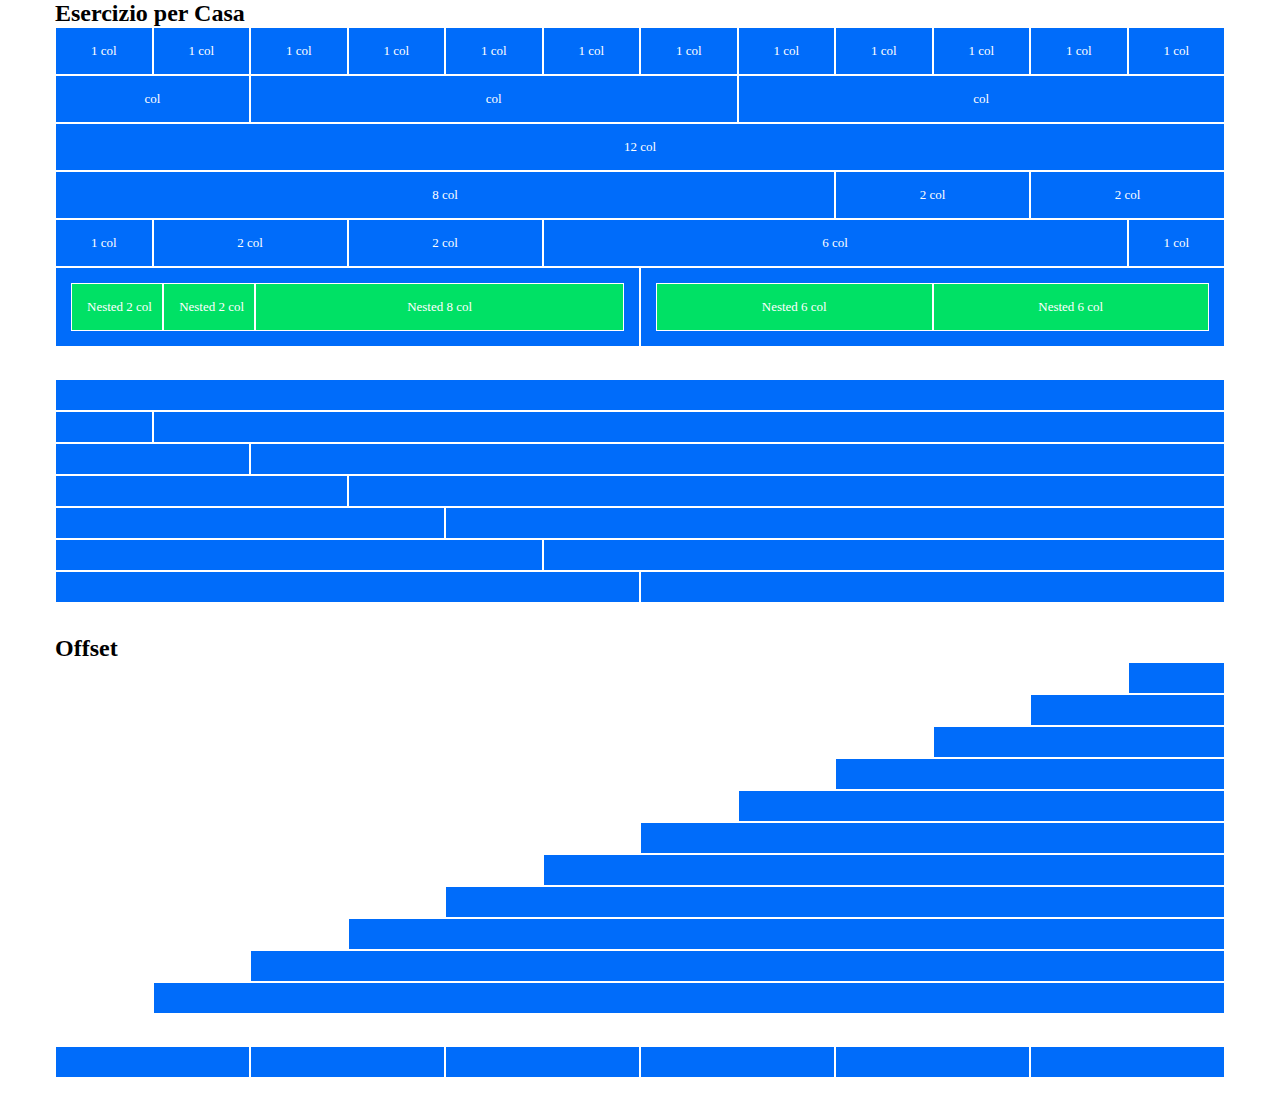
==== index.html @ 7caa8536 "commit 1" ====
<!DOCTYPE html>
<html lang="en">
<head>
    <link rel="stylesheet" href="css/framework.css">    
    <link rel="stylesheet" href="css/stile.css">
    <meta charset="UTF-8">
    <meta name="viewport" content="width=device-width, initial-scale=1.0">
    <title>Document</title>
</head>
<body>

    <div class="container">
        <h2>Esercizio per Casa</h2>
<!-------------------------- 1a riga -------------------------------->
        <div class="row">
            <div class="col-1 box blu">1 col</div>
            <div class="col-1 box blu">1 col</div>
            <div class="col-1 box blu">1 col</div>
            <div class="col-1 box blu">1 col</div>
            <div class="col-1 box blu">1 col</div>
            <div class="col-1 box blu">1 col</div>
            <div class="col-1 box blu">1 col</div>
            <div class="col-1 box blu">1 col</div>
            <div class="col-1 box blu">1 col</div>
            <div class="col-1 box blu">1 col</div>
            <div class="col-1 box blu">1 col</div>
            <div class="col-1 box blu">1 col</div>
        </div>
<!-------------------------- 2a riga -------------------------------->
        <div class="row">
            <div class="col-2 box blu">col</div>
            <div class="col-5 box blu">col</div>
            <div class="col-5 box blu">col</div>
        </div>
<!-------------------------- 3a riga -------------------------------->
        <div class="row">
            <div class="col-12 box blu">12 col</div>
        </div>
<!-------------------------- 4a riga -------------------------------->
        <div class="row">
            <div class="col-8 box blu">8 col</div>
            <div class="col-2 box blu">2 col</div>
            <div class="col-2 box blu">2 col</div>
        </div>
<!-------------------------- 5a riga -------------------------------->
        <div class="row">
            <div class="col-1 box blu">1 col</div>
            <div class="col-2 box blu">2 col</div>
            <div class="col-2 box blu">2 col</div>
            <div class="col-6 box blu">6 col</div>
            <div class="col-1 box blu">1 col</div>
        </div>
<!-------------------------- 5a riga -------------------------------->
        <div class="row">
            <div class="col-6 box blu">
                <div class="row">
                    <div class="col-2 box green">Nested 2 col</div>
                    <div class="col-2 box green">Nested 2 col</div>
                    <div class="col-8 box green">Nested 8 col</div>
                </div>
            </div>
            <div class="col-6 box blu">             
                <div class="row">
                    <div class="col-6 box green">Nested 6 col</div>
                    <div class="col-6 box green">Nested 6 col</div>
                </div>
            </div>
        </div>
    </div>
<!---- SECONDO CONTAINER ---->
    <div class="container">
        <div class="row">
            <div class="col-12 box blu"></div>
        </div>
        <div class="row">
            <div class="col-1 box blu"></div>
            <div class="col-11 box blu"></div>
        </div>
        <div class="row">
            <div class="col-2 box blu"></div>
            <div class="col-10 box blu"></div>
        </div>
        <div class="row">
            <div class="col-3 box blu"></div>
            <div class="col-9 box blu"></div>
        </div>
        <div class="row">
            <div class="col-4 box blu"></div>
            <div class="col-8 box blu"></div>
        </div>
        <div class="row">
            <div class="col-5 box blu"></div>
            <div class="col-7 box blu"></div>
        </div>
        <div class="row">
            <div class="col-6 box blu"></div>
            <div class="col-6 box blu"></div>
        </div>
    </div>
<!----------------------------------- TERZO CONTAINER ---------------------------->
    <div class="container">
        <h2>Offset</h2>
        <div class="row">
            <div class="col-offset-11"></div>
            <div class="col-1 box blu"></div>
        </div>
        <div class="row">
            <div class="col-offset-10"></div>
            <div class="col-2 box blu"></div>
        </div>
        <div class="row">
            <div class="col-offset-9"></div>
            <div class="col-3 box blu"></div>
        </div>
        <div class="row">
            <div class="col-offset-8"></div>
            <div class="col-4 box blu"></div>
        </div>
        <div class="row">
            <div class="col-offset-7"></div>
            <div class="col-5 box blu"></div>
        </div>
        <div class="row">
            <div class="col-offset-6"></div>
            <div class="col-6 box blu"></div>
        </div>
        <div class="row">
            <div class="col-offset-5"></div>
            <div class="col-7 box blu"></div>
        </div>
        <div class="row">
            <div class="col-offset-4"></div>
            <div class="col-8 box blu"></div>
        </div>
        <div class="row">
            <div class="col-offset-3"></div>
            <div class="col-9 box blu"></div>
        </div>
        <div class="row">
            <div class="col-offset-2"></div>
            <div class="col-10 box blu"></div>
        </div>
        <div class="row">
            <div class="col-offset-1"></div>
            <div class="col-11 box blu"></div>
        </div>
    </div>
<!-- bonus di prova -->
    <div class="container">
        <div class="row">
            <div class="col-sm-12 col-md-6 col-lg-2 box blu"></div>
            <div class="col-sm-12 col-md-6 col-lg-2 box blu"></div>
            <div class="col-sm-12 col-md-6 col-lg-2 box blu"></div>
            <div class="col-sm-12 col-md-6 col-lg-2 box blu"></div>
            <div class="col-sm-12 col-md-6 col-lg-2 box blu"></div>
            <div class="col-sm-12 col-md-6 col-lg-2 box blu"></div>
        </div>
    </div>    
</body>
</html>
---- css/framework.css ----
.container{
    max-width: 1170px;
    margin: 0 auto;
    padding-bottom: 2rem;
}

.row{
    display: flex;
    flex-direction: row;
    flex-wrap: wrap;
}

[class*="col-"] {
    flex: 0 0 auto;
}
.col {
    flex-grow: 1;
    flex-basis: 0;
    max-width: 100%;
}
/***************** FRAMEWORK ******************/
.col-1{
    flex-basis: calc((100% / 12) * 1);
    max-width: calc((100% / 12) * 1);
}
.col-2{
    flex-basis: calc((100% / 12) * 2);
    max-width: calc((100% / 12) * 2);
}
.col-3{
    flex-basis: calc((100% / 12) * 3);
    max-width: calc((100% / 12) * 3);
}
.col-4{
    flex-basis: calc((100% / 12) * 4);
    max-width: calc((100% / 12) * 4);
}
.col-5{
    flex-basis: calc((100% / 12) * 5);
    max-width: calc((100% / 12) * 5);
}
.col-6{
    flex-basis: calc((100% / 12) * 6);
    max-width: calc((100% / 12) * 6);
}
.col-7{
    flex-basis: calc((100% / 12) * 7);
    max-width: calc((100% / 12) * 7);
}
.col-8{
    flex-basis: calc((100% / 12) * 8);
    max-width: calc((100% / 12) * 8);
}
.col-9{
    flex-basis: calc((100% / 12) * 9);
    max-width: calc((100% / 12) * 9);
}
.col-10{
    flex-basis: calc((100% / 12) * 10);
    max-width: calc((100% / 12) * 10);
}
.col-11{
    flex-basis: calc((100% / 12) * 11);
    max-width: calc((100% / 12) * 11);
}
.col-12{
    flex-basis: calc((100% / 12) * 12);
    max-width: calc((100% / 12) * 12);
}


/********************** OFFSET *********************/

.col-offset-1 {
    margin-left: calc((100% / 12) * 1);
}
.col-offset-2 {
    margin-left: calc((100% / 12) * 2);
}
.col-offset-3 {
    margin-left: calc((100% / 12) * 3);
}
.col-offset-4 {
    margin-left: calc((100% / 12) * 4);
}
.col-offset-5 {
    margin-left: calc((100% / 12) * 5);
}
.col-offset-6 {
    margin-left: calc((100% / 12) * 6);
}
.col-offset-7 {
    margin-left: calc((100% / 12) * 7);
}
.col-offset-8 {
    margin-left: calc((100% / 12) * 8);
}
.col-offset-9 {
    margin-left: calc((100% / 12) * 9);
}
.col-offset-10 {
    margin-left: calc((100% / 12) * 10);
}
.col-offset-11 {
    margin-left: calc((100% / 12) * 11);
}
.col-offset-12 {
    margin-left: calc((100% / 12) * 12);
}

/* media query small */

@media all and (min-width:576px) {
    .col-sm-1{
        flex-basis: calc((100% / 12) * 1);
        max-width: calc((100% / 12) * 1);
    }
    .col-sm-2{
        flex-basis: calc((100% / 12) * 2);
        max-width: calc((100% / 12) * 2);
    }
    .col-sm-3{
        flex-basis: calc((100% / 12) * 3);
        max-width: calc((100% / 12) * 3);
    }
    .col-sm-4{
        flex-basis: calc((100% / 12) * 4);
        max-width: calc((100% / 12) * 4);
    }
    .col-sm-5{
        flex-basis: calc((100% / 12) * 5);
        max-width: calc((100% / 12) * 5);
    }
    .col-sm-6{
        flex-basis: calc((100% / 12) * 6);
        max-width: calc((100% / 12) * 6);
    }
    .col-sm-7{
        flex-basis: calc((100% / 12) * 7);
        max-width: calc((100% / 12) * 7);
    }
    .col-sm-8{
        flex-basis: calc((100% / 12) * 8);
        max-width: calc((100% / 12) * 8);
    }
    .col-sm-9{
        flex-basis: calc((100% / 12) * 9);
        max-width: calc((100% / 12) * 9);
    }
    .col-sm-10{
        flex-basis: calc((100% / 12) * 10);
        max-width: calc((100% / 12) * 10);
    }
    .col-sm-11{
        flex-basis: calc((100% / 12) * 11);
        max-width: calc((100% / 12) * 11);
    }
    .col-sm-12{
        flex-basis: calc((100% / 12) * 12);
        max-width: calc((100% / 12) * 12);
    }
}

@media all and (min-width:768px) {
    .col-md-1{
        flex-basis: calc((100% / 12) * 1);
        max-width: calc((100% / 12) * 1);
    }
    .col-md-2{
        flex-basis: calc((100% / 12) * 2);
        max-width: calc((100% / 12) * 2);
    }
    .col-md-3{
        flex-basis: calc((100% / 12) * 3);
        max-width: calc((100% / 12) * 3);
    }
    .col-md-4{
        flex-basis: calc((100% / 12) * 4);
        max-width: calc((100% / 12) * 4);
    }
    .col-md-5{
        flex-basis: calc((100% / 12) * 5);
        max-width: calc((100% / 12) * 5);
    }
    .col-md-6{
        flex-basis: calc((100% / 12) * 6);
        max-width: calc((100% / 12) * 6);
    }
    .col-md-7{
        flex-basis: calc((100% / 12) * 7);
        max-width: calc((100% / 12) * 7);
    }
    .col-md-8{
        flex-basis: calc((100% / 12) * 8);
        max-width: calc((100% / 12) * 8);
    }
    .col-md-9{
        flex-basis: calc((100% / 12) * 9);
        max-width: calc((100% / 12) * 9);
    }
    .col-md-10{
        flex-basis: calc((100% / 12) * 10);
        max-width: calc((100% / 12) * 10);
    }
    .col-md-11{
        flex-basis: calc((100% / 12) * 11);
        max-width: calc((100% / 12) * 11);
    }
    .col-md-12{
        flex-basis: calc((100% / 12) * 12);
        max-width: calc((100% / 12) * 12);
    }
}

@media all and (min-width: 992px) {
    .col-lg-1{
        flex-basis: calc((100% / 12) * 1);
        max-width: calc((100% / 12) * 1);
    }
    .col-lg-2{
        flex-basis: calc((100% / 12) * 2);
        max-width: calc((100% / 12) * 2);
    }
    .col-lg-3{
        flex-basis: calc((100% / 12) * 3);
        max-width: calc((100% / 12) * 3);
    }
    .col-lg-4{
        flex-basis: calc((100% / 12) * 4);
        max-width: calc((100% / 12) * 4);
    }
    .col-lg-5{
        flex-basis: calc((100% / 12) * 5);
        max-width: calc((100% / 12) * 5);
    }
    .col-lg-6{
        flex-basis: calc((100% / 12) * 6);
        max-width: calc((100% / 12) * 6);
    }
    .col-lg-7{
        flex-basis: calc((100% / 12) * 7);
        max-width: calc((100% / 12) * 7);
    }
    .col-lg-8{
        flex-basis: calc((100% / 12) * 8);
        max-width: calc((100% / 12) * 8);
    }
    .col-lg-9{
        flex-basis: calc((100% / 12) * 9);
        max-width: calc((100% / 12) * 9);
    }
    .col-lg-10{
        flex-basis: calc((100% / 12) * 10);
        max-width: calc((100% / 12) * 10);
    }
    .col-lg-11{
        flex-basis: calc((100% / 12) * 11);
        max-width: calc((100% / 12) * 11);
    }
    .col-lg-12{
        flex-basis: calc((100% / 12) * 12);
        max-width: calc((100% / 12) * 12);
    }
}
---- css/stile.css ----
*{
    box-sizing: border-box;
    margin: 0;
    padding: 0;
}

.box{
    text-align: center;
    padding: 15px;
    border: 1px solid white;
    color: white;
    font-size: small;
    text-wrap: nowrap;
}

.green{
    background-color: #00E165;
}

.blu{
    background-color: #006CFA;
}
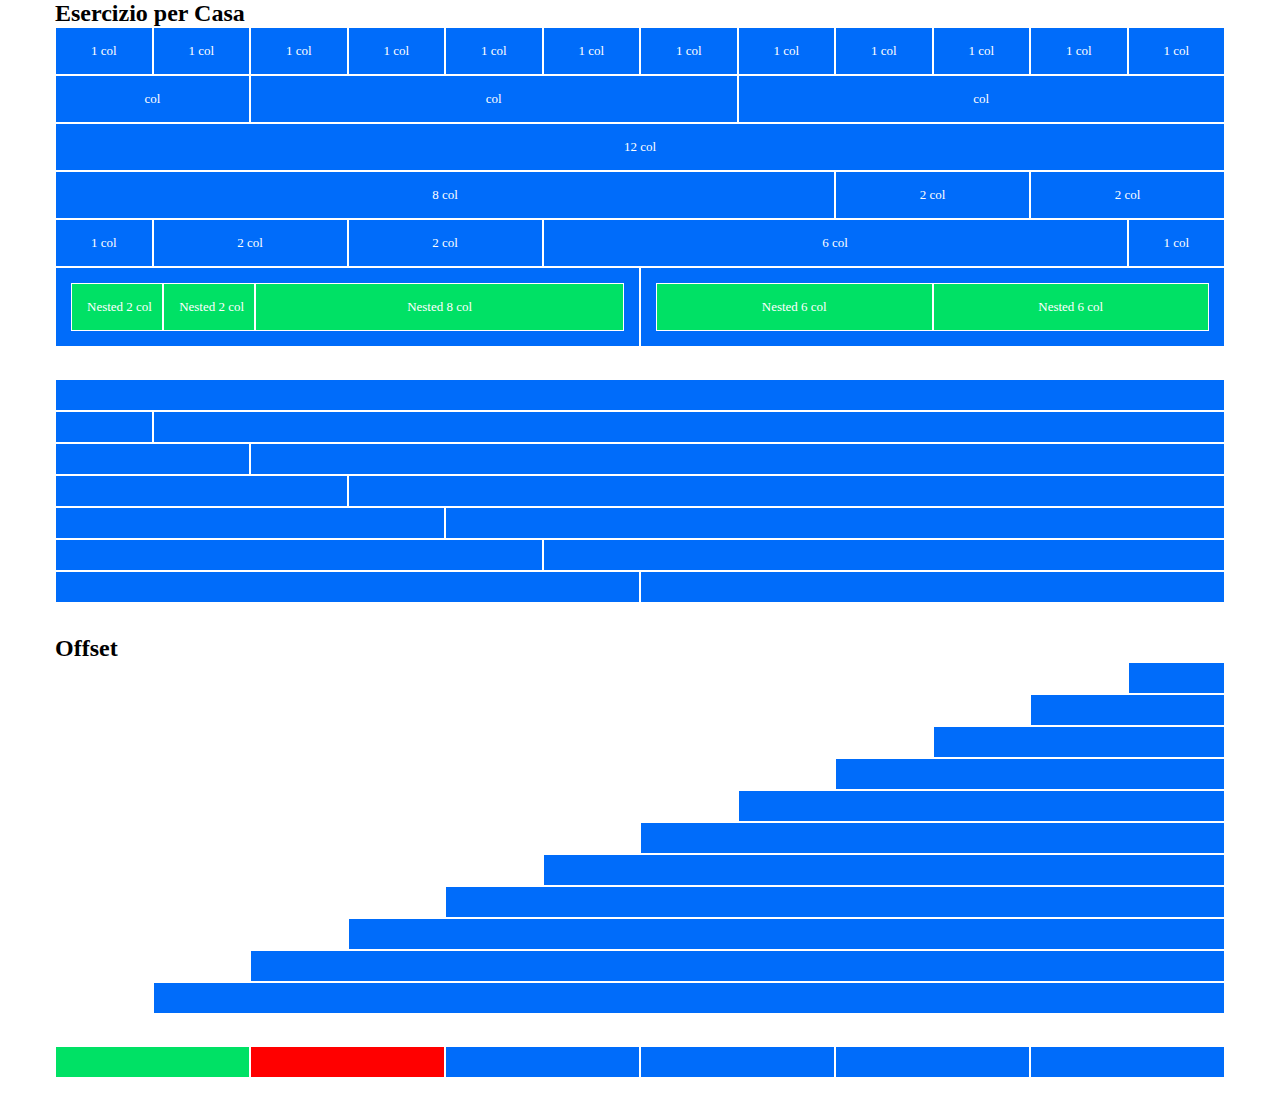
==== commit db55cf83: "commit 2" ====
--- a/index.html
+++ b/index.html
@@ -148,8 +148,12 @@
 <!-- bonus di prova -->
     <div class="container">
         <div class="row">
-            <div class="col-sm-12 col-md-6 col-lg-2 box blu"></div>
-            <div class="col-sm-12 col-md-6 col-lg-2 box blu"></div>
+            <div class="col-sm-12 col-md-6 col-lg-2">
+                <div class="box green"></div>
+            </div>
+            <div class="col-sm-12 col-md-6 col-lg-2">
+                <div class="box red"></div>
+            </div>
             <div class="col-sm-12 col-md-6 col-lg-2 box blu"></div>
             <div class="col-sm-12 col-md-6 col-lg-2 box blu"></div>
             <div class="col-sm-12 col-md-6 col-lg-2 box blu"></div>
--- a/css/framework.css
+++ b/css/framework.css
@@ -261,4 +261,122 @@
         flex-basis: calc((100% / 12) * 12);
         max-width: calc((100% / 12) * 12);
     }
+}
+
+/* offset responsive */
+
+@media all and( min-width: 576px) {
+    .col-sm-offset-1 {
+        margin-left: calc((100% / 12) * 1);
+    }
+    .col-sm-offset-2 {
+        margin-left: calc((100% / 12) * 2);
+    }
+    .col-sm-offset-3 {
+        margin-left: calc((100% / 12) * 3);
+    }
+    .col-sm-offset-4 {
+        margin-left: calc((100% / 12) * 4);
+    }
+    .col-sm-offset-5 {
+        margin-left: calc((100% / 12) * 5);
+    }
+    .col-sm-offset-6 {
+        margin-left: calc((100% / 12) * 6);
+    }
+    .col-sm-offset-7 {
+        margin-left: calc((100% / 12) * 7);
+    }
+    .col-sm-offset-8 {
+        margin-left: calc((100% / 12) * 8);
+    }
+    .col-sm-offset-9 {
+        margin-left: calc((100% / 12) * 9);
+    }
+    .col-sm-offset-10 {
+        margin-left: calc((100% / 12) * 10);
+    }
+    .col-sm-offset-11 {
+        margin-left: calc((100% / 12) * 11);
+    }
+    .col-sm-offset-12 {
+        margin-left: calc((100% / 12) * 12);
+    }
+}
+
+@media all and ( min-width: 768px) {
+    .col-md-offset-1 {
+        margin-left: calc((100% / 12) * 1);
+    }
+    .col-md-offset-2 {
+        margin-left: calc((100% / 12) * 2);
+    }
+    .col-md-offset-3 {
+        margin-left: calc((100% / 12) * 3);
+    }
+    .col-md-offset-4 {
+        margin-left: calc((100% / 12) * 4);
+    }
+    .col-md-offset-5 {
+        margin-left: calc((100% / 12) * 5);
+    }
+    .col-md-offset-6 {
+        margin-left: calc((100% / 12) * 6);
+    }
+    .col-md-offset-7 {
+        margin-left: calc((100% / 12) * 7);
+    }
+    .col-md-offset-8 {
+        margin-left: calc((100% / 12) * 8);
+    }
+    .col-md-offset-9 {
+        margin-left: calc((100% / 12) * 9);
+    }
+    .col-md-offset-10 {
+        margin-left: calc((100% / 12) * 10);
+    }
+    .col-md-offset-11 {
+        margin-left: calc((100% / 12) * 11);
+    }
+    .col-md-offset-12 {
+        margin-left: calc((100% / 12) * 12);
+    }
+}
+@media all and (min-width:992px) {
+    .col-lg-offset-1 {
+        margin-left: calc((100% / 12) * 1);
+    }
+    .col-lg-offset-2 {
+        margin-left: calc((100% / 12) * 2);
+    }
+    .col-lg-offset-3 {
+        margin-left: calc((100% / 12) * 3);
+    }
+    .col-lg-offset-4 {
+        margin-left: calc((100% / 12) * 4);
+    }
+    .col-lg-offset-5 {
+        margin-left: calc((100% / 12) * 5);
+    }
+    .col-lg-offset-6 {
+        margin-left: calc((100% / 12) * 6);
+    }
+    .col-lg-offset-7 {
+        margin-left: calc((100% / 12) * 7);
+    }
+    .col-lg-offset-8 {
+        margin-left: calc((100% / 12) * 8);
+    }
+    .col-lg-offset-9 {
+        margin-left: calc((100% / 12) * 9);
+    }
+    .col-lg-offset-10 {
+        margin-left: calc((100% / 12) * 10);
+    }
+    .col-lg-offset-11 {
+        margin-left: calc((100% / 12) * 11);
+    }
+    .col-lg-offset-12 {
+        margin-left: calc((100% / 12) * 12);
+    }
 }--- a/css/stile.css
+++ b/css/stile.css
@@ -19,4 +19,7 @@
 
 .blu{
     background-color: #006CFA;
+}
+.red{
+    background-color: red;
 }